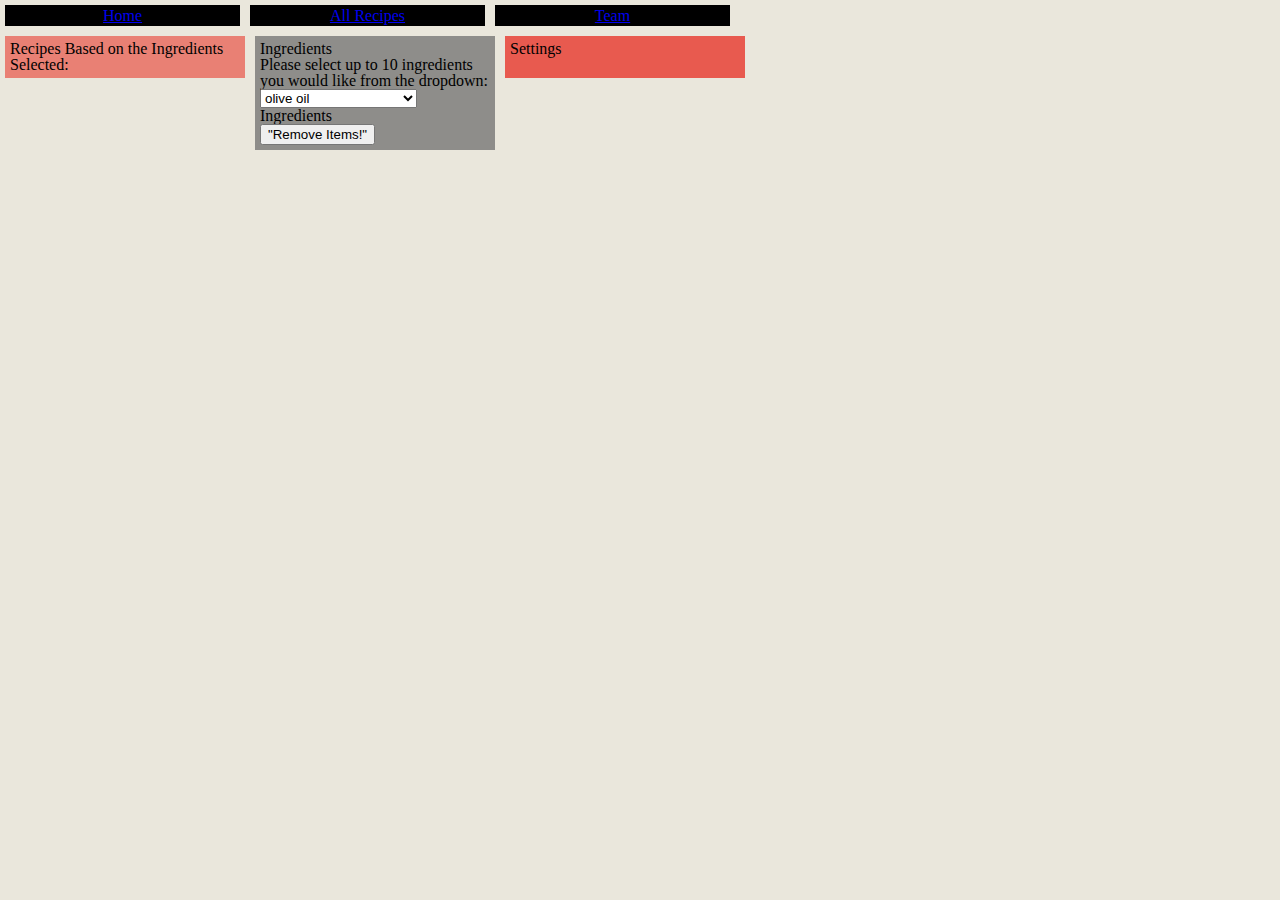
==== index.html @ 7685be13 "localstorage completed" ====
<head>
    <link href="css/reset.css" type= "text/css" rel= "stylesheet" />
    <link href="https://fonts.googleapis.com/css2?family=Caveat:wght@700&display=swap" type="text/css" rel="stylesheet">
    <link href="css/style.css" type= "text/css" rel= "stylesheet" />
    <title> Potato Recipes </title>
</head>
<body>
    <nav>
        <ul>
            <li class = "nav"><a href="index.html">Home</a></li>
            <li class = "nav"><a href="all_recipes.html">All Recipes</a></li>
            <li class = "nav"><a href="about_me.html">Team</a></li>
        </ul>
            </nav>
    <main id="Home">
        <section id="recipes">
            <h2>Recipes Based on the Ingredients Selected:</h2>
            
            <section id = "displayRecipes"></section>
        </section>
        
        <section>
            <form id="ingredients">
                <fieldset>
                  <legend>Ingredients</legend>
                  <p>Please select up to 10 ingredients you would like from the dropdown:</p>
                  <select id = "ingredients_box"></select>
                  <label>
                    <span>Ingredients</span>
                    <div id="checkbox">
                    </div>
                  </label>
                  <button id = "removeBtn">"Remove Items!"</button>
                </fieldset>
            </form>        
        <section id = "settings">
            <h2>Settings</h2>
            <ul>
                <li></li>
            </ul>
        
        </section>
        
    </main>
    <script src = js/catalog.js type="text/javascript"></script>   
    <script src = js/app.js type="text/javascript"></script>
    
</body>

<footer>
</footer>
---- css/style.css ----
body{
    width: 750px;
    background-color: #eae7dc;
}
li {
    display: inline;
    padding: 0.5em;
}
.nav {
    color: white;
    text-align: center;
    width: 230px;
    float: left;
    margin:5px;
    padding:2.5px;
    background-color: black;
}
a:hover{
    background-color: grey;
}
a:visited{
    color: white;
}
#recipes {
    width: 230px;
    float: left;
    margin:5px;
    padding:5px;
    background-color: #e98074;
}
#ingredients {
    width: 230px;
    float: left;
    margin:5px;
    padding:5px;
    background-color: #8e8d8a;
}
#settings {
    width: 230px;
    float: left;
    margin:5px;
    padding:5px;
    background-color: #e85a4f;
}

#ingredientsAllRecipes {
    width: 230px;
    float: left;
    margin:5px;
    padding:5px;
    background-color: #e98074;
}
#displayAllRecipes {
    width: 230px;
    float: left;
    margin:5px;
    padding:5px;
    background-color: #8e8d8a;
}

#Michelle {
    width: 230px;
    float: left;
    margin:5px;
    padding:5px;
    background-color: #e98074;
    text-align: center;
}
#bios img {
    height: 120px;
    width: 100px;
}
#Ryan {
    width: 230px;
    float: left;
    margin:5px;
    padding:5px;
    background-color: #8e8d8a;
    text-align: center;
}
#James {
    width: 230px;
    float: left;
    margin:5px;
    padding:5px;
    background-color: #e85a4f;
    text-align: center;
}

#displayRecipes img {
    height: 120px;
    width: 100px;
}

#displayAllRecipes img {
    height: 120px;
    width: 100px;
}
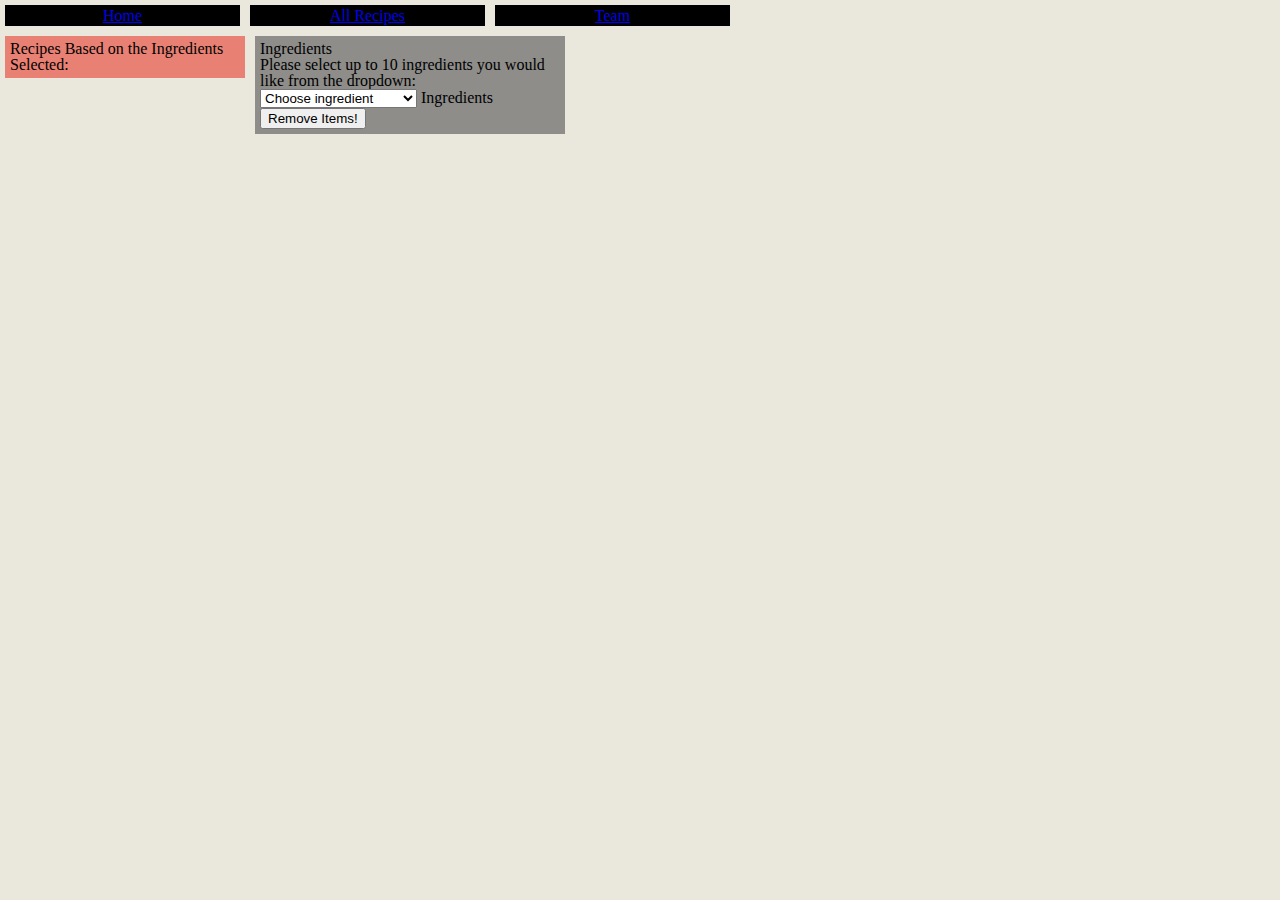
==== commit 6783bb45: "update dropdown list" ====
--- a/index.html
+++ b/index.html
@@ -24,17 +24,18 @@
                 <fieldset>
                   <legend>Ingredients</legend>
                   <p>Please select up to 10 ingredients you would like from the dropdown:</p>
-                  <select id = "ingredients_box"></select>
+                  <select id = "ingredients_box">
+                  <option value="" disabled selected hidden>Choose ingredient</option></select>
                   <label>
                     <span>Ingredients</span>
                     <div id="checkbox">
                     </div>
                   </label>
-                  <button id = "removeBtn">"Remove Items!"</button>
+                  <button id = "removeBtn">Remove Items!</button>
                 </fieldset>
             </form>        
         <section id = "settings">
-            <h2>Settings</h2>
+            <h2></h2>
             <ul>
                 <li></li>
             </ul>
--- a/css/style.css
+++ b/css/style.css
@@ -29,18 +29,11 @@
     background-color: #e98074;
 }
 #ingredients {
-    width: 230px;
+    width: 300px;
     float: left;
     margin:5px;
     padding:5px;
     background-color: #8e8d8a;
-}
-#settings {
-    width: 230px;
-    float: left;
-    margin:5px;
-    padding:5px;
-    background-color: #e85a4f;
 }
 
 #ingredientsAllRecipes {
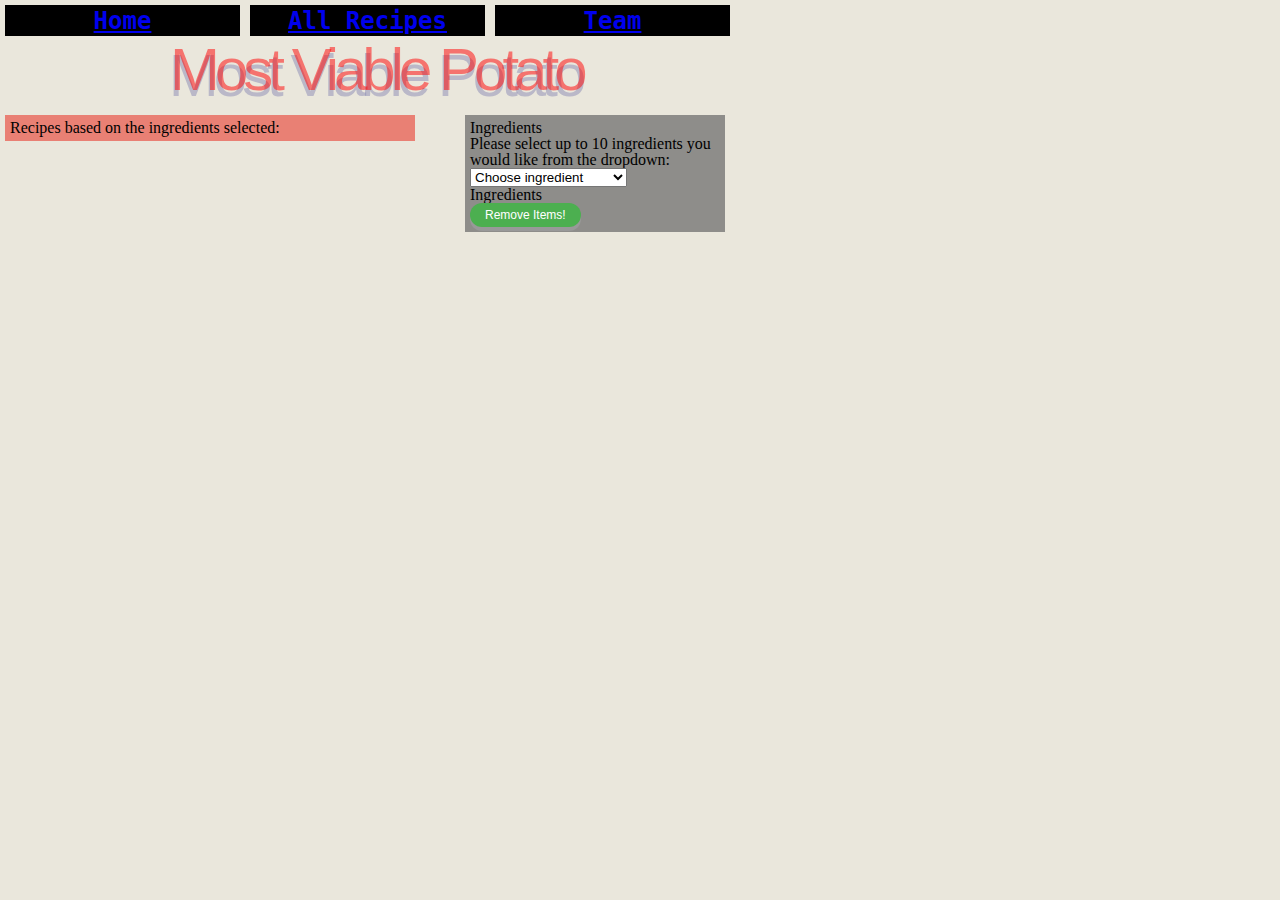
==== commit 8ab42505: "updated local storage for all recipes" ====
--- a/index.html
+++ b/index.html
@@ -1,3 +1,5 @@
+<!DOCTYPE html>
+
 <head>
     <link href="css/reset.css" type= "text/css" rel= "stylesheet" />
     <link href="https://fonts.googleapis.com/css2?family=Caveat:wght@700&display=swap" type="text/css" rel="stylesheet">
@@ -13,8 +15,9 @@
         </ul>
             </nav>
     <main id="Home">
+        <h1 id="MVP">Most Viable Potato</h1>
         <section id="recipes">
-            <h2>Recipes Based on the Ingredients Selected:</h2>
+            <h2>Recipes based on the ingredients selected:</h2>
             
             <section id = "displayRecipes"></section>
         </section>
@@ -27,7 +30,7 @@
                   <select id = "ingredients_box">
                   <option value="" disabled selected hidden>Choose ingredient</option></select>
                   <label>
-                    <span>Ingredients</span>
+                    <span><p>Ingredients</p></span>
                     <div id="checkbox">
                     </div>
                   </label>
--- a/css/style.css
+++ b/css/style.css
@@ -1,13 +1,15 @@
 body{
     width: 750px;
     background-color: #eae7dc;
+    
 }
 li {
     display: inline;
     padding: 0.5em;
 }
 .nav {
-    color: white;
+    color: rgb(214, 134, 80);
+    font-family: monospace; font-size: 24px; font-style: normal; font-variant: normal; font-weight: 700; line-height: 26.4px;
     text-align: center;
     width: 230px;
     float: left;
@@ -15,77 +17,104 @@
     padding:2.5px;
     background-color: black;
 }
-a:hover{
-    background-color: grey;
+a:visited{
+    color: rgb(214, 134, 80);
 }
-a:visited{
-    color: white;
+#displayRecipes img {
+    height: 120px;
+    width: 100px;
 }
+#MVP {
+    text-align: center;
+	font: 60px Helvetica, Sans-Serif;
+	letter-spacing: -5px;
+	color: rgba(138, 138, 179, 0.5);  
+}
+
+#MVP:after {
+	content: "Most Viable Potato";
+	position: absolute; left: 170px; top: 35px;
+	color: rgba(255,0,0,0.5);   
+}
+
 #recipes {
-    width: 230px;
+    width: 400px;
     float: left;
     margin:5px;
     padding:5px;
     background-color: #e98074;
 }
 #ingredients {
-    width: 300px;
-    float: left;
-    margin:5px;
+    width: 250px;
+    float: right;
+    margin-top: 5px;
+    margin-right:25px;
     padding:5px;
     background-color: #8e8d8a;
 }
 
-#ingredientsAllRecipes {
-    width: 230px;
-    float: left;
-    margin:5px;
-    padding:5px;
-    background-color: #e98074;
+a {
+    padding: 20px;
 }
-#displayAllRecipes {
-    width: 230px;
-    float: left;
-    margin:5px;
-    padding:5px;
-    background-color: #8e8d8a;
+a:before {
+    content: "\A";
+}
+a:after {
+    content: "\A";
+    white-space: pre;
 }
 
-#Michelle {
-    width: 230px;
-    float: left;
-    margin:5px;
-    padding:5px;
-    background-color: #e98074;
+#removeBtn {
+    padding: 5px 15px;
+    font-size: 12px;
     text-align: center;
-}
-#bios img {
-    height: 120px;
-    width: 100px;
-}
-#Ryan {
-    width: 230px;
-    float: left;
-    margin:5px;
-    padding:5px;
-    background-color: #8e8d8a;
-    text-align: center;
-}
-#James {
-    width: 230px;
-    float: left;
-    margin:5px;
-    padding:5px;
-    background-color: #e85a4f;
-    text-align: center;
+    cursor: pointer;
+    outline: none;
+    color: #fff;
+    background-color: #4CAF50;
+    border: none;
+    border-radius: 15px;
+    box-shadow: 0 4px #999;
+  }
+  
+#removBtn:hover {background-color: #3e8e41}
+
+#removeBtn:active {
+  background-color: #3e8e41;
+  box-shadow: 0 5px #666;
+  transform: translateY(4px);
 }
 
-#displayRecipes img {
-    height: 120px;
-    width: 100px;
+/* Source of code: https://blog.hubspot.com/website/css-fade-in */
+.fade-in{
+
+    animation: fadeIn ease 10s;
+    -webkit-animation: fadeIn ease 10s;
+    -moz-animation: fadeIn ease 10s;
+    -o-animation: fadeIn ease 10s;
+    -ms-animation: fadeIn ease 10s;
 }
-
-#displayAllRecipes img {
-    height: 120px;
-    width: 100px;
-}+@keyframes fadeIn {
+    0% {opacity:0;}
+    100% {opacity:1;}
+  }
+  
+  @-moz-keyframes fadeIn {
+    0% {opacity:0;}
+    100% {opacity:1;}
+  }
+  
+  @-webkit-keyframes fadeIn {
+    0% {opacity:0;}
+    100% {opacity:1;}
+  }
+  
+  @-o-keyframes fadeIn {
+    0% {opacity:0;}
+    100% {opacity:1;}
+  }
+  
+  @-ms-keyframes fadeIn {
+    0% {opacity:0;}
+    100% {opacity:1;}
+  }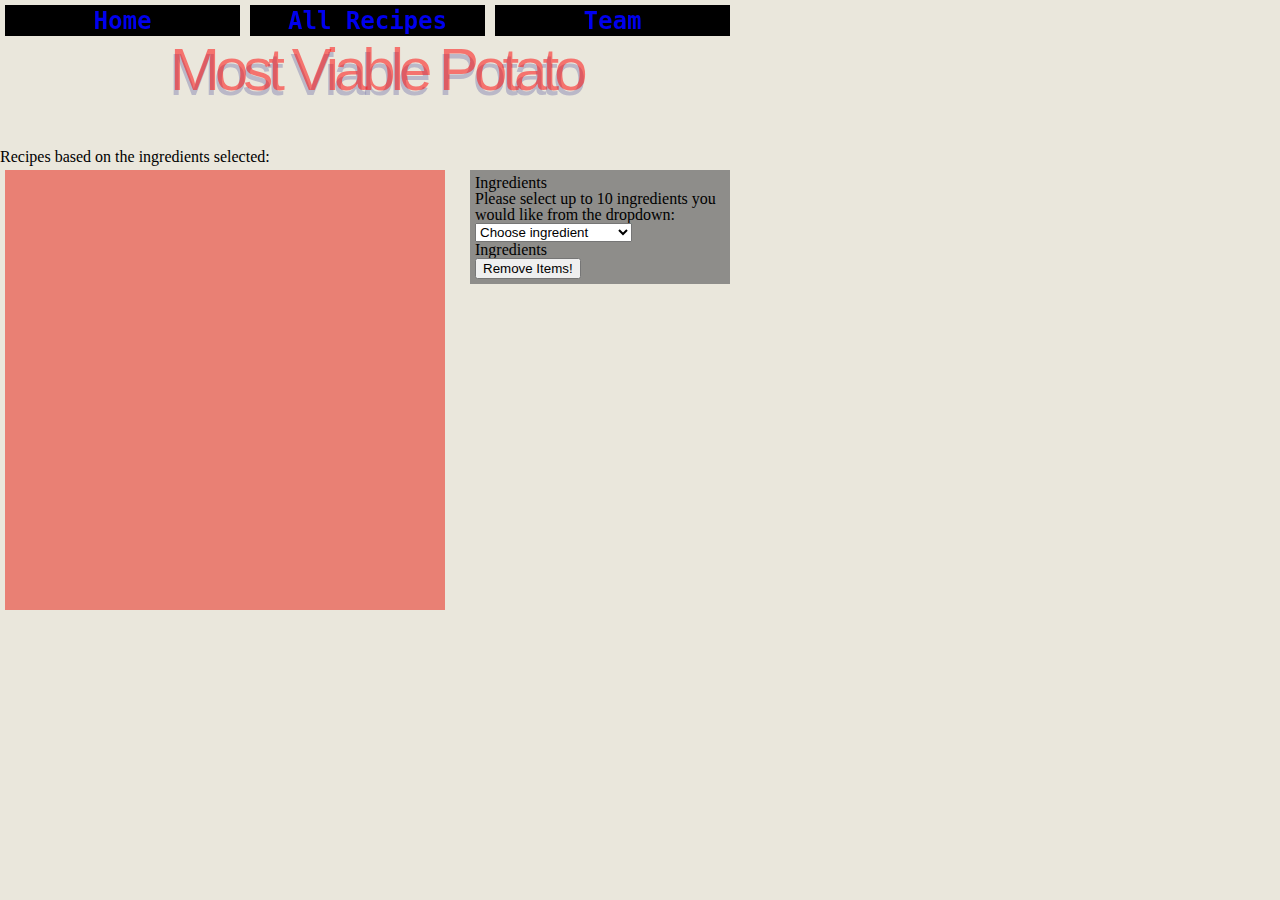
==== commit 146e3b02: "update css styling" ====
--- a/index.html
+++ b/index.html
@@ -1,5 +1,3 @@
-<!DOCTYPE html>
-
 <head>
     <link href="css/reset.css" type= "text/css" rel= "stylesheet" />
     <link href="https://fonts.googleapis.com/css2?family=Caveat:wght@700&display=swap" type="text/css" rel="stylesheet">
@@ -16,8 +14,9 @@
             </nav>
     <main id="Home">
         <h1 id="MVP">Most Viable Potato</h1>
+        <h2>Recipes based on the ingredients selected:</h2>
         <section id="recipes">
-            <h2>Recipes based on the ingredients selected:</h2>
+            
             
             <section id = "displayRecipes"></section>
         </section>
--- a/css/style.css
+++ b/css/style.css
@@ -1,14 +1,17 @@
-body{
+body {
     width: 750px;
-    background-color: #eae7dc;
-    
+    background-color: #eae7dc; 
 }
-li {
+nav{
+    position: fixed;
+    top: 0;
+}
+.nav li {
     display: inline;
     padding: 0.5em;
 }
 .nav {
-    color: rgb(214, 134, 80);
+    color: white;
     font-family: monospace; font-size: 24px; font-style: normal; font-variant: normal; font-weight: 700; line-height: 26.4px;
     text-align: center;
     width: 230px;
@@ -18,44 +21,11 @@
     background-color: black;
 }
 a:visited{
-    color: rgb(214, 134, 80);
+    color: white;
 }
-#displayRecipes img {
-    height: 120px;
-    width: 100px;
-}
-#MVP {
-    text-align: center;
-	font: 60px Helvetica, Sans-Serif;
-	letter-spacing: -5px;
-	color: rgba(138, 138, 179, 0.5);  
-}
-
-#MVP:after {
-	content: "Most Viable Potato";
-	position: absolute; left: 170px; top: 35px;
-	color: rgba(255,0,0,0.5);   
-}
-
-#recipes {
-    width: 400px;
-    float: left;
-    margin:5px;
-    padding:5px;
-    background-color: #e98074;
-}
-#ingredients {
-    width: 250px;
-    float: right;
-    margin-top: 5px;
-    margin-right:25px;
-    padding:5px;
-    background-color: #8e8d8a;
-}
-
-a {
-    padding: 20px;
-}
+a:link {
+    text-decoration: none;
+  }
 a:before {
     content: "\A";
 }
@@ -63,58 +33,44 @@
     content: "\A";
     white-space: pre;
 }
-
-#removeBtn {
-    padding: 5px 15px;
-    font-size: 12px;
+#MVP {
     text-align: center;
-    cursor: pointer;
-    outline: none;
-    color: #fff;
-    background-color: #4CAF50;
-    border: none;
-    border-radius: 15px;
-    box-shadow: 0 4px #999;
-  }
-  
-#removBtn:hover {background-color: #3e8e41}
-
-#removeBtn:active {
-  background-color: #3e8e41;
-  box-shadow: 0 5px #666;
-  transform: translateY(4px);
+	font: 60px Helvetica, Sans-Serif;
+	letter-spacing: -5px;
+    color: rgba(138, 138, 179, 0.5);  
+    margin:40px
 }
 
-/* Source of code: https://blog.hubspot.com/website/css-fade-in */
-.fade-in{
+#MVP:after {
+	content: "Most Viable Potato";
+	position: absolute; left: 170px; top: 35px;
+    color: rgba(255,0,0,0.5);   
+    
+}
 
-    animation: fadeIn ease 10s;
-    -webkit-animation: fadeIn ease 10s;
-    -moz-animation: fadeIn ease 10s;
-    -o-animation: fadeIn ease 10s;
-    -ms-animation: fadeIn ease 10s;
+#ingredients {
+    width: 250px;
+    float: right;
+    margin-top: 5px;
+    margin-left: 470px;
+    margin-right:25px;
+    padding:5px;
+    background-color: #8e8d8a;
+    position: fixed;
 }
-@keyframes fadeIn {
-    0% {opacity:0;}
-    100% {opacity:1;}
-  }
-  
-  @-moz-keyframes fadeIn {
-    0% {opacity:0;}
-    100% {opacity:1;}
-  }
-  
-  @-webkit-keyframes fadeIn {
-    0% {opacity:0;}
-    100% {opacity:1;}
-  }
-  
-  @-o-keyframes fadeIn {
-    0% {opacity:0;}
-    100% {opacity:1;}
-  }
-  
-  @-ms-keyframes fadeIn {
-    0% {opacity:0;}
-    100% {opacity:1;}
-  }+#recipes {
+    width: 400px;
+    height: 400px;
+    float: left;
+    margin:5px;
+    padding:20px;
+    background-color: #e98074;
+    overflow: scroll;
+}
+#displayRecipes img {
+    height: 120px;
+    width: 100px;
+    padding: 10px;
+    border-radius: 10%;
+}
+
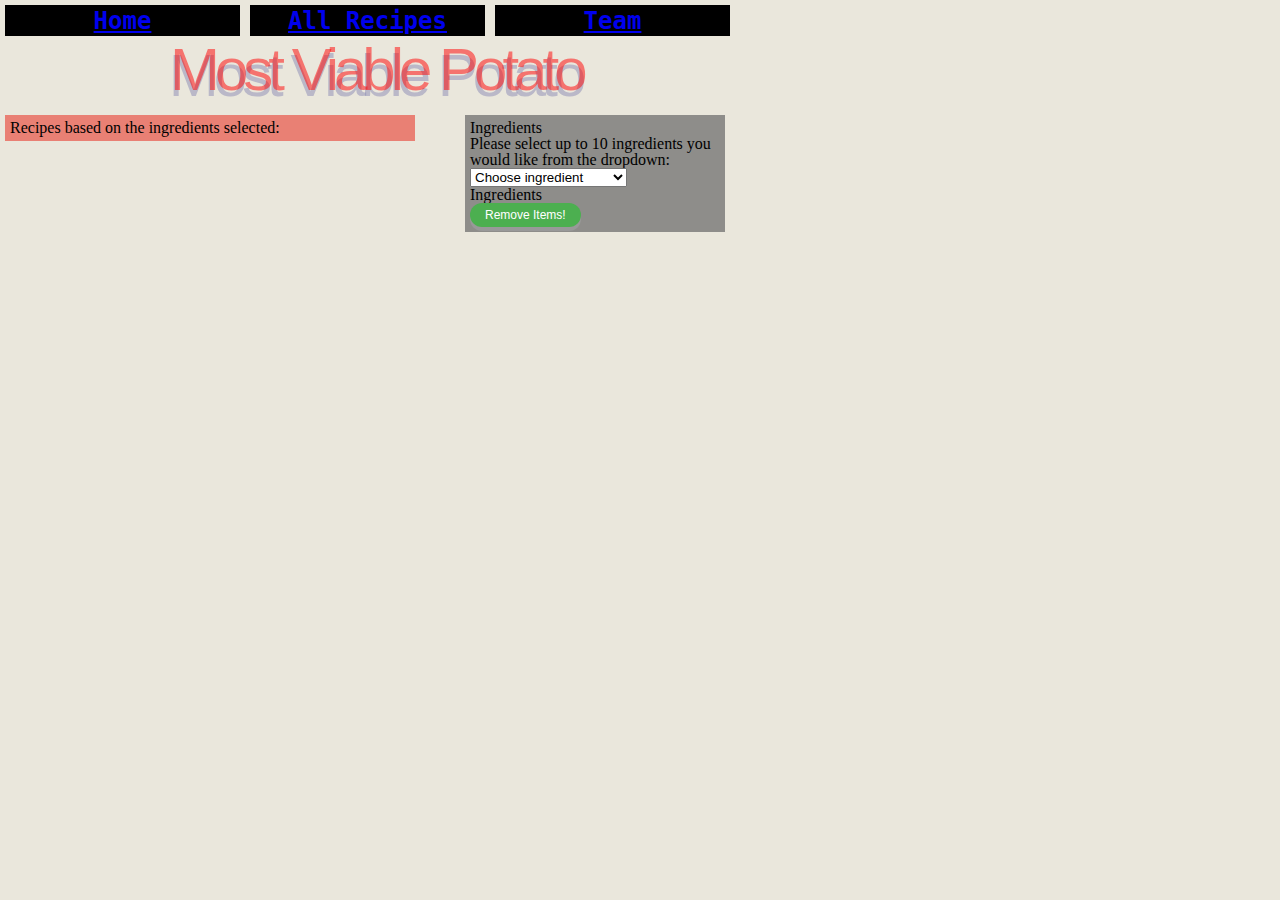
==== commit f0539451: "Merge pull request #16 from Minimum-Viable-Potato/development" ====
--- a/index.html
+++ b/index.html
@@ -1,3 +1,5 @@
+<!DOCTYPE html>
+
 <head>
     <link href="css/reset.css" type= "text/css" rel= "stylesheet" />
     <link href="https://fonts.googleapis.com/css2?family=Caveat:wght@700&display=swap" type="text/css" rel="stylesheet">
@@ -14,9 +16,8 @@
             </nav>
     <main id="Home">
         <h1 id="MVP">Most Viable Potato</h1>
-        <h2>Recipes based on the ingredients selected:</h2>
         <section id="recipes">
-            
+            <h2>Recipes based on the ingredients selected:</h2>
             
             <section id = "displayRecipes"></section>
         </section>
--- a/css/style.css
+++ b/css/style.css
@@ -1,12 +1,9 @@
-body {
+body{
     width: 750px;
-    background-color: #eae7dc; 
+    background-color: #eae7dc;
+    
 }
-nav{
-    position: fixed;
-    top: 0;
-}
-.nav li {
+li {
     display: inline;
     padding: 0.5em;
 }
@@ -23,9 +20,42 @@
 a:visited{
     color: white;
 }
-a:link {
-    text-decoration: none;
-  }
+#displayRecipes img {
+    height: 120px;
+    width: 100px;
+}
+#MVP {
+    text-align: center;
+	font: 60px Helvetica, Sans-Serif;
+	letter-spacing: -5px;
+	color: rgba(138, 138, 179, 0.5);  
+}
+
+#MVP:after {
+	content: "Most Viable Potato";
+	position: absolute; left: 170px; top: 35px;
+	color: rgba(255,0,0,0.5);   
+}
+
+#recipes {
+    width: 400px;
+    float: left;
+    margin:5px;
+    padding:5px;
+    background-color: #e98074;
+}
+#ingredients {
+    width: 250px;
+    float: right;
+    margin-top: 5px;
+    margin-right:25px;
+    padding:5px;
+    background-color: #8e8d8a;
+}
+
+a {
+    padding: 20px;
+}
 a:before {
     content: "\A";
 }
@@ -33,44 +63,58 @@
     content: "\A";
     white-space: pre;
 }
-#MVP {
+
+#removeBtn {
+    padding: 5px 15px;
+    font-size: 12px;
     text-align: center;
-	font: 60px Helvetica, Sans-Serif;
-	letter-spacing: -5px;
-    color: rgba(138, 138, 179, 0.5);  
-    margin:40px
+    cursor: pointer;
+    outline: none;
+    color: #fff;
+    background-color: #4CAF50;
+    border: none;
+    border-radius: 15px;
+    box-shadow: 0 4px #999;
+  }
+  
+#removBtn:hover {background-color: #3e8e41}
+
+#removeBtn:active {
+  background-color: #3e8e41;
+  box-shadow: 0 5px #666;
+  transform: translateY(4px);
 }
 
-#MVP:after {
-	content: "Most Viable Potato";
-	position: absolute; left: 170px; top: 35px;
-    color: rgba(255,0,0,0.5);   
-    
+/* Source of code: https://blog.hubspot.com/website/css-fade-in */
+.fade-in{
+
+    animation: fadeIn ease 10s;
+    -webkit-animation: fadeIn ease 10s;
+    -moz-animation: fadeIn ease 10s;
+    -o-animation: fadeIn ease 10s;
+    -ms-animation: fadeIn ease 10s;
 }
-
-#ingredients {
-    width: 250px;
-    float: right;
-    margin-top: 5px;
-    margin-left: 470px;
-    margin-right:25px;
-    padding:5px;
-    background-color: #8e8d8a;
-    position: fixed;
-}
-#recipes {
-    width: 400px;
-    height: 400px;
-    float: left;
-    margin:5px;
-    padding:20px;
-    background-color: #e98074;
-    overflow: scroll;
-}
-#displayRecipes img {
-    height: 120px;
-    width: 100px;
-    padding: 10px;
-    border-radius: 10%;
-}
-
+@keyframes fadeIn {
+    0% {opacity:0;}
+    100% {opacity:1;}
+  }
+  
+  @-moz-keyframes fadeIn {
+    0% {opacity:0;}
+    100% {opacity:1;}
+  }
+  
+  @-webkit-keyframes fadeIn {
+    0% {opacity:0;}
+    100% {opacity:1;}
+  }
+  
+  @-o-keyframes fadeIn {
+    0% {opacity:0;}
+    100% {opacity:1;}
+  }
+  
+  @-ms-keyframes fadeIn {
+    0% {opacity:0;}
+    100% {opacity:1;}
+  }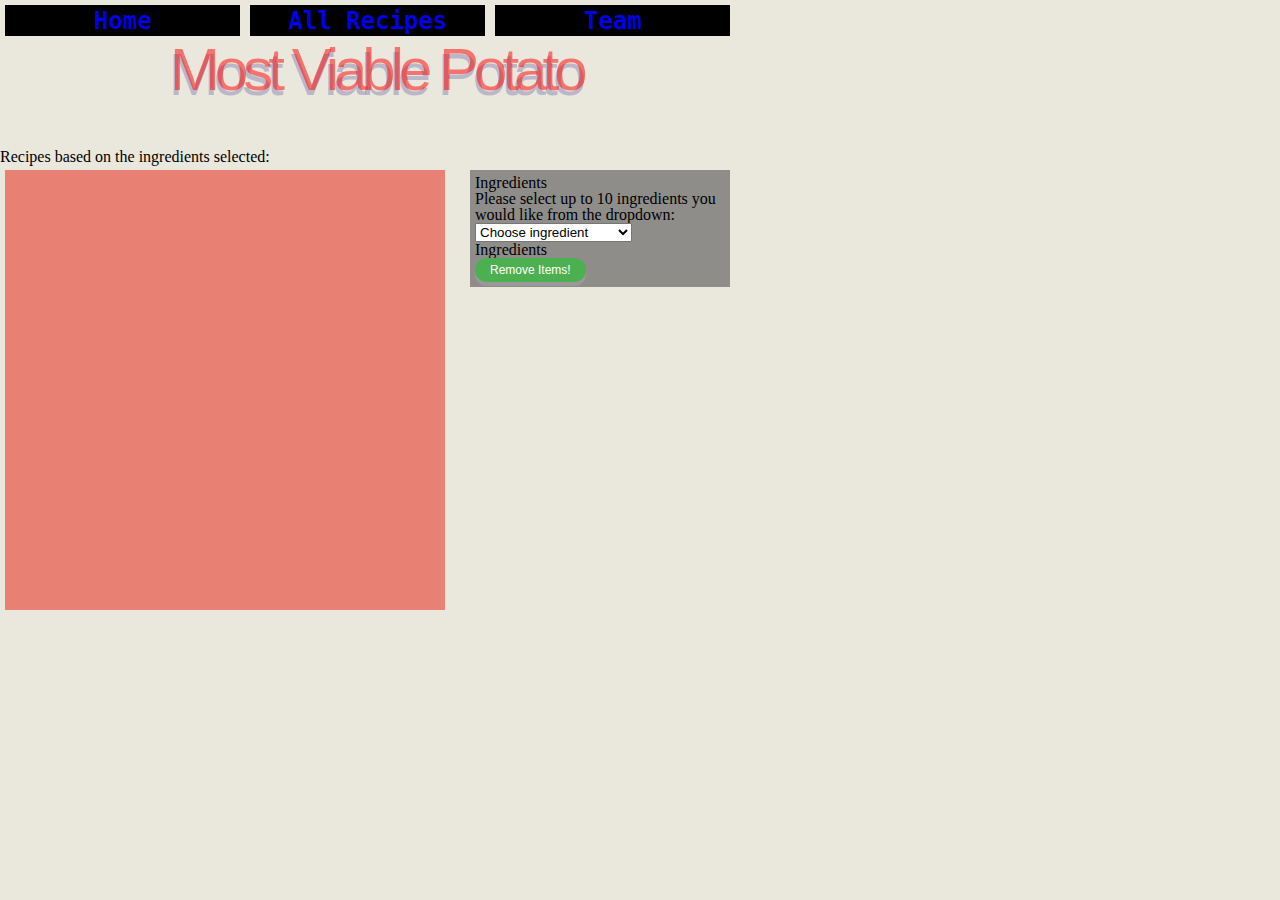
==== commit a6de30a2: "Merge branch 'development' into feature_css" ====
--- a/index.html
+++ b/index.html
@@ -16,8 +16,9 @@
             </nav>
     <main id="Home">
         <h1 id="MVP">Most Viable Potato</h1>
+        <h2>Recipes based on the ingredients selected:</h2>
         <section id="recipes">
-            <h2>Recipes based on the ingredients selected:</h2>
+            
             
             <section id = "displayRecipes"></section>
         </section>
--- a/css/style.css
+++ b/css/style.css
@@ -1,9 +1,12 @@
-body{
+body {
     width: 750px;
-    background-color: #eae7dc;
-    
+    background-color: #eae7dc; 
 }
-li {
+nav{
+    position: fixed;
+    top: 0;
+}
+.nav li {
     display: inline;
     padding: 0.5em;
 }
@@ -20,48 +23,55 @@
 a:visited{
     color: white;
 }
-#displayRecipes img {
-    height: 120px;
-    width: 100px;
-}
-#MVP {
-    text-align: center;
-	font: 60px Helvetica, Sans-Serif;
-	letter-spacing: -5px;
-	color: rgba(138, 138, 179, 0.5);  
-}
-
-#MVP:after {
-	content: "Most Viable Potato";
-	position: absolute; left: 170px; top: 35px;
-	color: rgba(255,0,0,0.5);   
-}
-
-#recipes {
-    width: 400px;
-    float: left;
-    margin:5px;
-    padding:5px;
-    background-color: #e98074;
-}
-#ingredients {
-    width: 250px;
-    float: right;
-    margin-top: 5px;
-    margin-right:25px;
-    padding:5px;
-    background-color: #8e8d8a;
-}
-
-a {
-    padding: 20px;
-}
+a:link {
+    text-decoration: none;
+  }
 a:before {
     content: "\A";
 }
 a:after {
     content: "\A";
     white-space: pre;
+}
+#MVP {
+    text-align: center;
+	font: 60px Helvetica, Sans-Serif;
+	letter-spacing: -5px;
+    color: rgba(138, 138, 179, 0.5);  
+    margin:40px
+}
+
+#MVP:after {
+	content: "Most Viable Potato";
+	position: absolute; left: 170px; top: 35px;
+    color: rgba(255,0,0,0.5);   
+    
+}
+
+#ingredients {
+    width: 250px;
+    float: right;
+    margin-top: 5px;
+    margin-left: 470px;
+    margin-right:25px;
+    padding:5px;
+    background-color: #8e8d8a;
+    position: fixed;
+}
+#recipes {
+    width: 400px;
+    height: 400px;
+    float: left;
+    margin:5px;
+    padding:20px;
+    background-color: #e98074;
+    overflow: scroll;
+}
+#displayRecipes img {
+    height: 120px;
+    width: 100px;
+    padding: 10px;
+    border-radius: 10%;
 }
 
 #removeBtn {
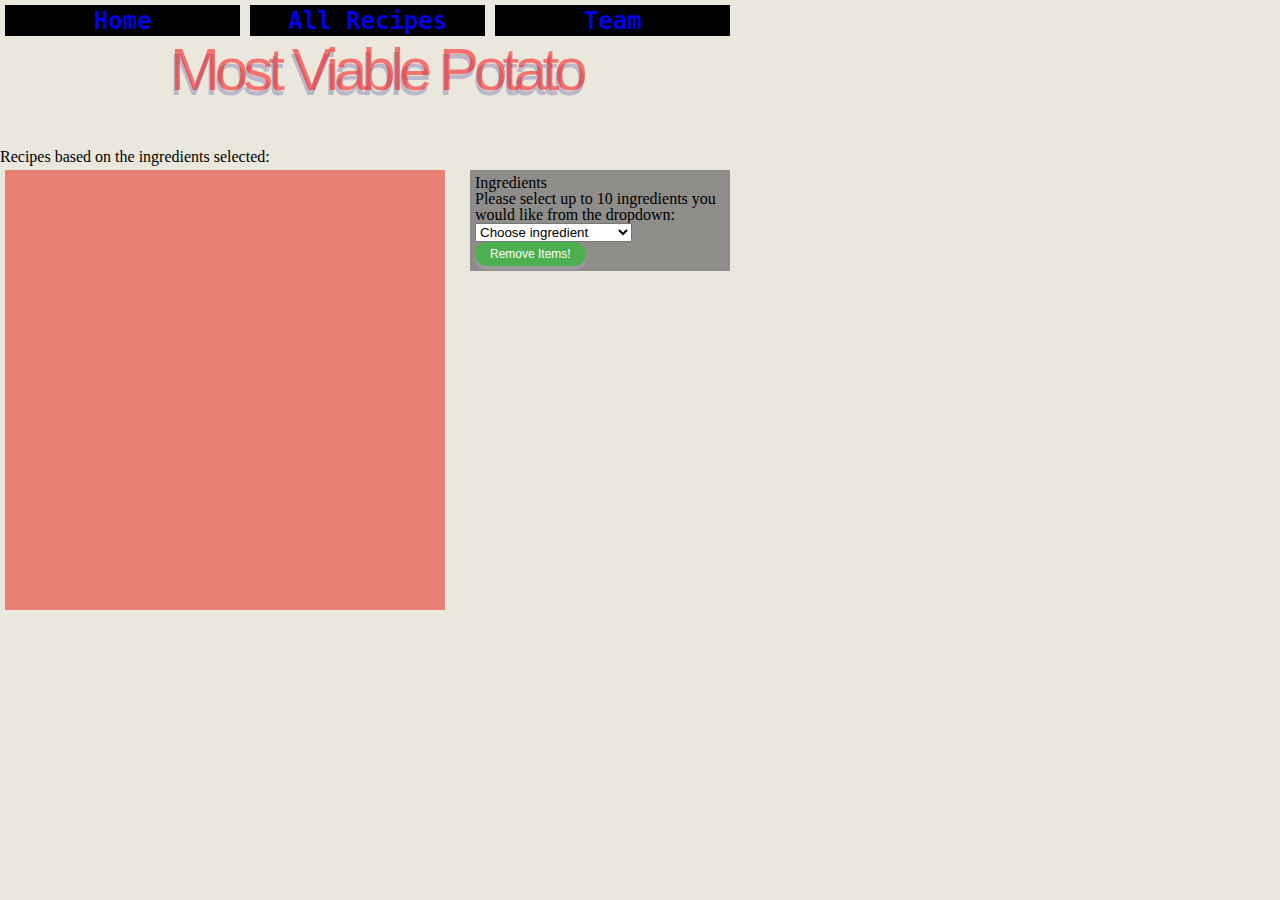
==== commit 763ac40c: "css" ====
--- a/index.html
+++ b/index.html
@@ -31,7 +31,7 @@
                   <select id = "ingredients_box">
                   <option value="" disabled selected hidden>Choose ingredient</option></select>
                   <label>
-                    <span><p>Ingredients</p></span>
+                    <!-- <span><p>Ingredients</p></span> -->
                     <div id="checkbox">
                     </div>
                   </label>
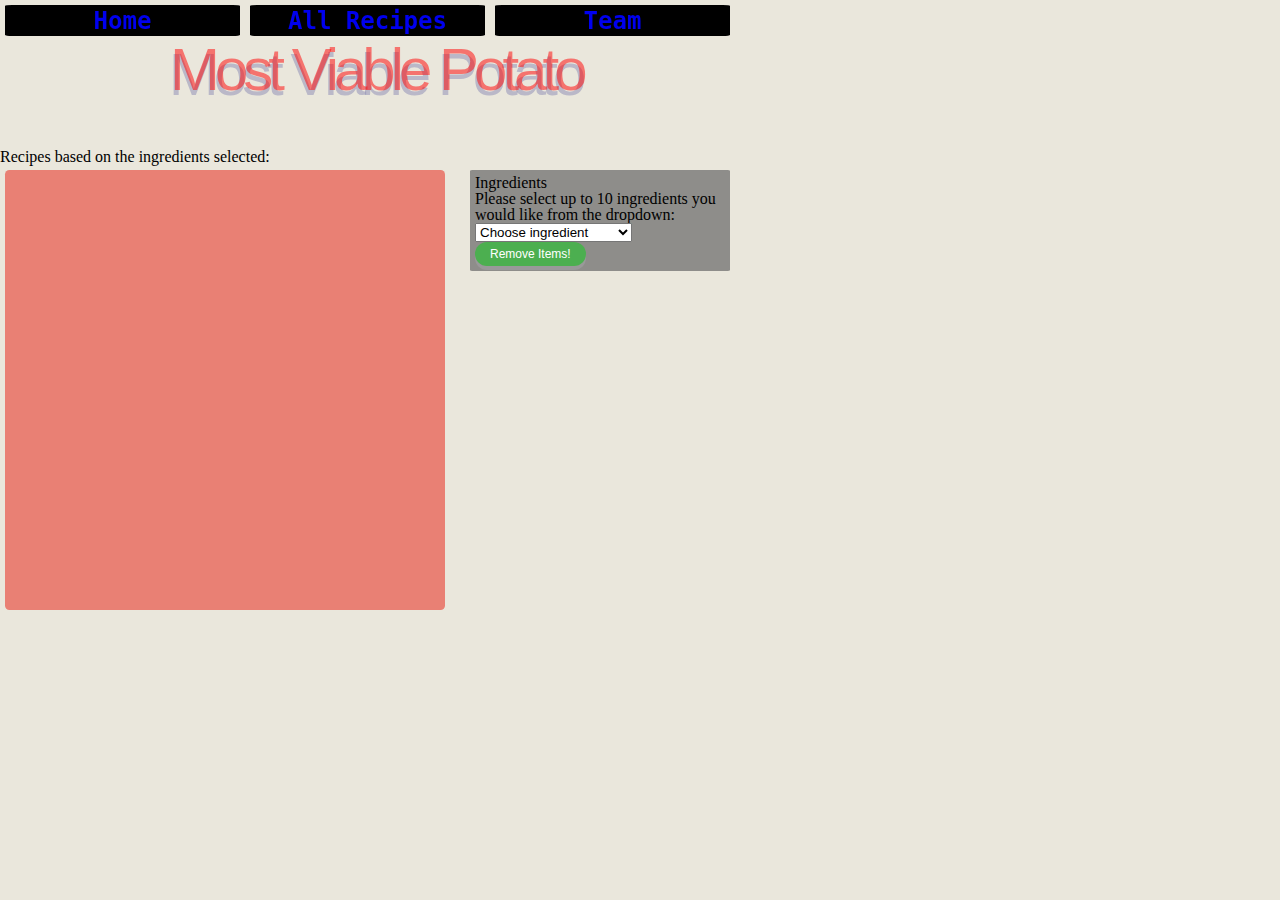
==== commit 9de23227: "deleted two sections of commented out code in html files" ====
--- a/index.html
+++ b/index.html
@@ -31,7 +31,6 @@
                   <select id = "ingredients_box">
                   <option value="" disabled selected hidden>Choose ingredient</option></select>
                   <label>
-                    <!-- <span><p>Ingredients</p></span> -->
                     <div id="checkbox">
                     </div>
                   </label>
--- a/css/style.css
+++ b/css/style.css
@@ -19,6 +19,7 @@
     margin:5px;
     padding:2.5px;
     background-color: black;
+    border-radius: 3%;
 }
 a:visited{
     color: white;
@@ -57,6 +58,7 @@
     padding:5px;
     background-color: #8e8d8a;
     position: fixed;
+    border-radius: 1%;
 }
 #recipes {
     width: 400px;
@@ -66,6 +68,7 @@
     padding:20px;
     background-color: #e98074;
     overflow: scroll;
+    border-radius: 1%
 }
 #displayRecipes img {
     height: 120px;
